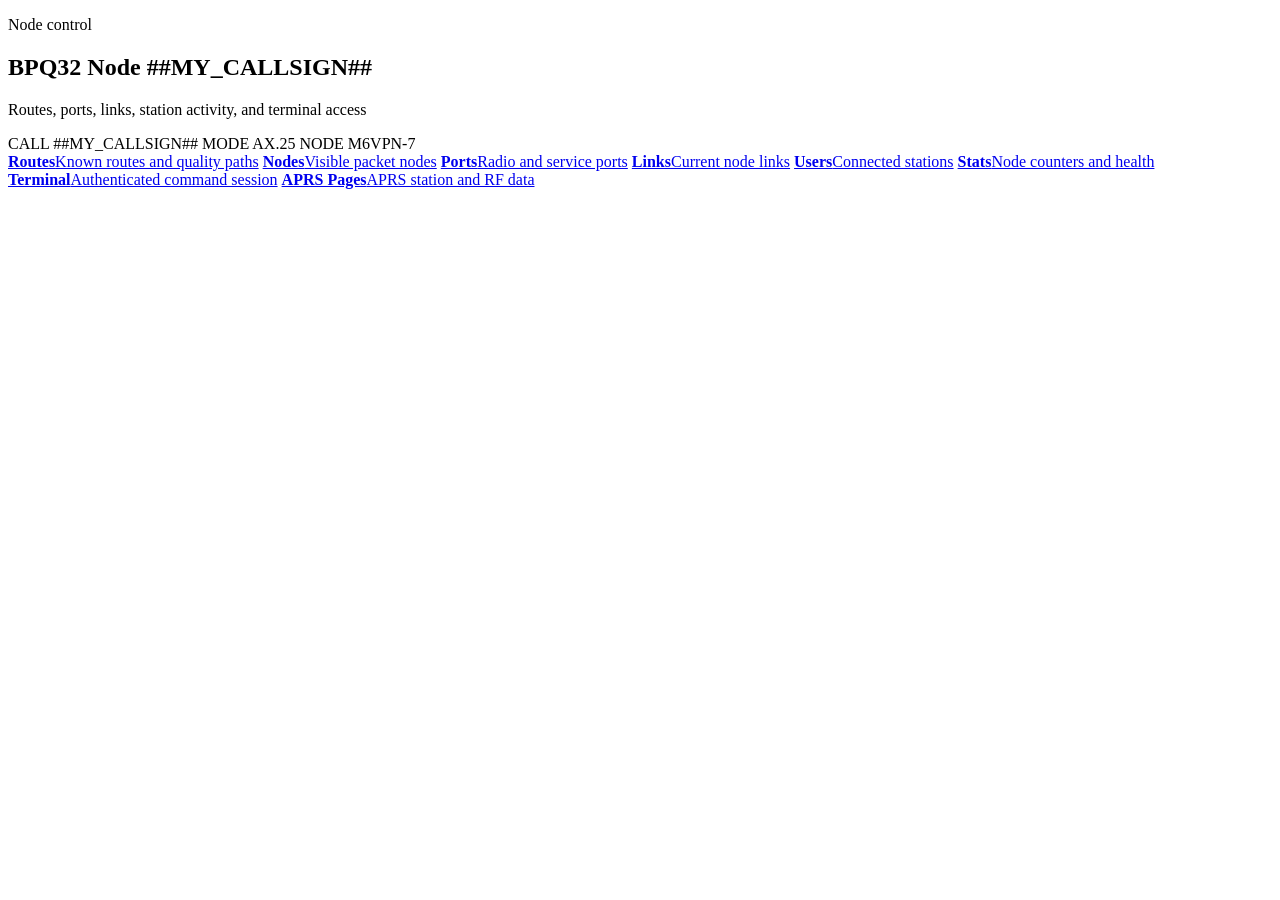
==== pi/linbpq/HTML/NodeMenu.html @ 78315bb2 "Updating design - only 3 files used now in linbpq :(" ====
<!-- M6VPN-7 - Developed by M6VPN (M6VPN@tuta.com) -->
<!-- M6VPN-7/pi/linbpq/HTML/NodeMenu.html -->
<!DOCTYPE html>
<html lang="en">
<head>
<meta charset="UTF-8">
<meta name="viewport" content="width=device-width, initial-scale=1.0">
<title>BPQ32 Node ##MY_CALLSIGN##</title>
<link rel="stylesheet" href="/m6vpn.css">
<script src="/m6vpn-ui.js"></script>
</head>
<body>
<main class="m6vpn-node">
<section class="m6vpn-shell m6vpn-node-shell">
<header>
<p class="m6vpn-kicker">Node control</p>
<h1>BPQ32 Node ##MY_CALLSIGN##</h1>
<p>Routes, ports, links, station activity, and terminal access</p>
</header>
<div class="m6vpn-status">
<span>CALL ##MY_CALLSIGN##</span>
<span>MODE AX.25</span>
<span>NODE M6VPN-7</span>
</div>
<nav class="m6vpn-grid m6vpn-node-grid" aria-label="BPQ32 node pages">
<a class="m6vpn-link" href="/Node/Routes.html"><strong>Routes</strong><span>Known routes and quality paths</span></a>
<a class="m6vpn-link" href="/Node/Nodes.html"><strong>Nodes</strong><span>Visible packet nodes</span></a>
<a class="m6vpn-link" href="/Node/Ports.html"><strong>Ports</strong><span>Radio and service ports</span></a>
<a class="m6vpn-link" href="/Node/Links.html"><strong>Links</strong><span>Current node links</span></a>
<a class="m6vpn-link" href="/Node/Users.html"><strong>Users</strong><span>Connected stations</span></a>
<a class="m6vpn-link" href="/Node/Stats.html"><strong>Stats</strong><span>Node counters and health</span></a>
<a class="m6vpn-link" href="/Node/Terminal.html"><strong>Terminal</strong><span>Authenticated command session</span></a>
<a class="m6vpn-link" href="/APRS/all.html"><strong>APRS Pages</strong><span>APRS station and RF data</span></a>
</nav>
</section>
</main>
</body>
</html>
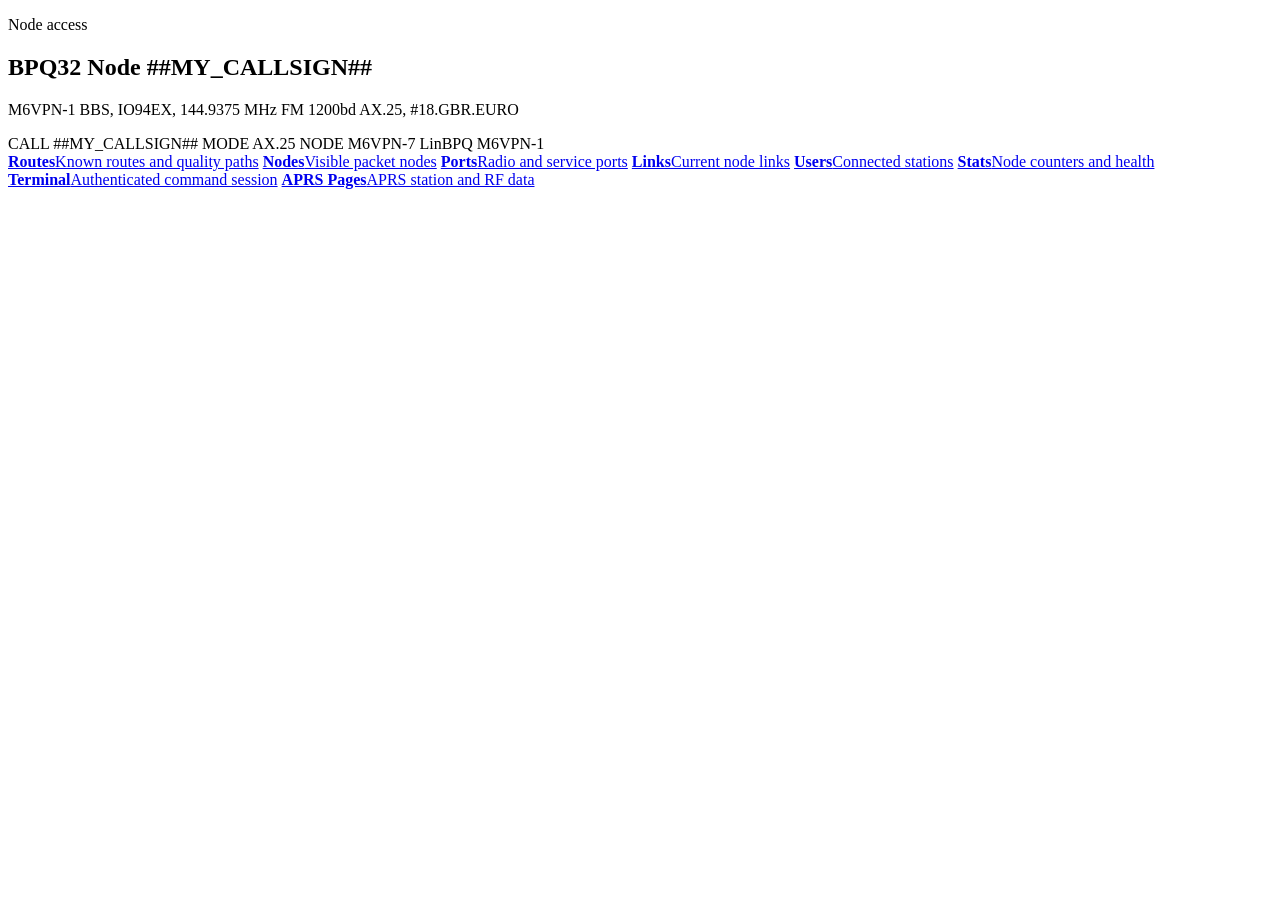
==== commit db744a8e: "binary patcher fixes" ====
--- a/pi/linbpq/HTML/NodeMenu.html
+++ b/pi/linbpq/HTML/NodeMenu.html
@@ -13,14 +13,15 @@
 <main class="m6vpn-node">
 <section class="m6vpn-shell m6vpn-node-shell">
 <header>
-<p class="m6vpn-kicker">Node control</p>
+<p class="m6vpn-kicker">Node access</p>
 <h1>BPQ32 Node ##MY_CALLSIGN##</h1>
-<p>Routes, ports, links, station activity, and terminal access</p>
+<p>M6VPN-1 BBS, IO94EX, 144.9375 MHz FM 1200bd AX.25, #18.GBR.EURO</p>
 </header>
 <div class="m6vpn-status">
 <span>CALL ##MY_CALLSIGN##</span>
 <span>MODE AX.25</span>
 <span>NODE M6VPN-7</span>
+<span>LinBPQ M6VPN-1</span>
 </div>
 <nav class="m6vpn-grid m6vpn-node-grid" aria-label="BPQ32 node pages">
 <a class="m6vpn-link" href="/Node/Routes.html"><strong>Routes</strong><span>Known routes and quality paths</span></a>
